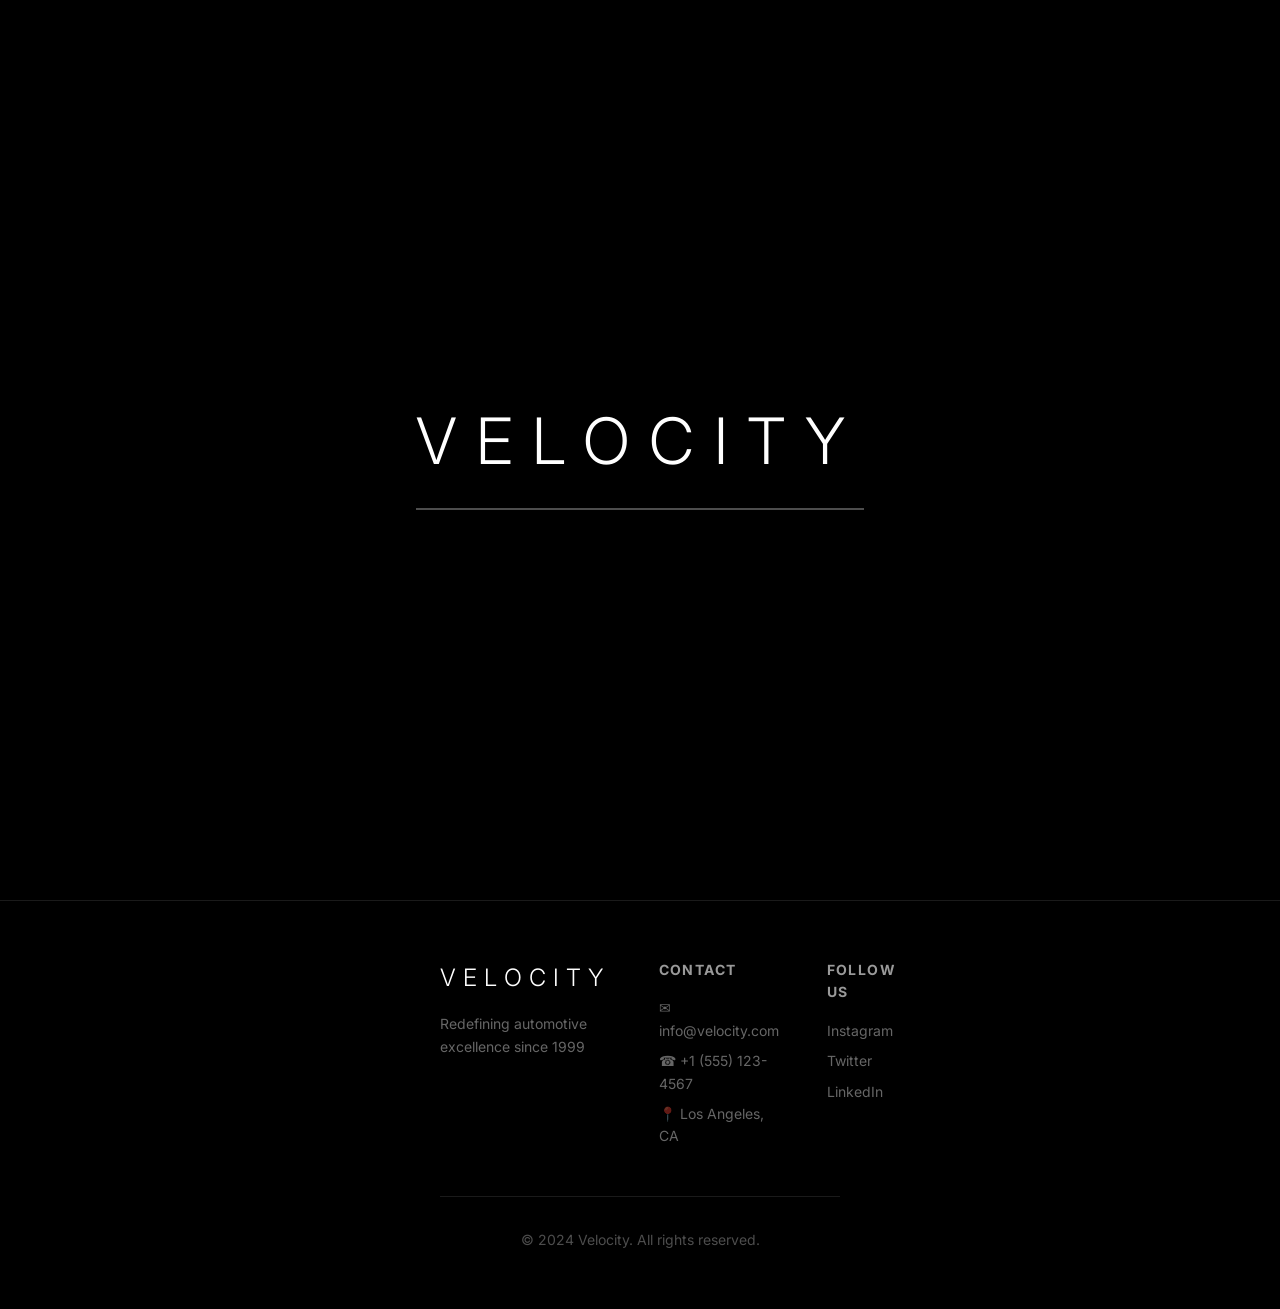
==== forgotpass.html @ bb0ed56a "Add files via upload" ====
<!DOCTYPE html>
<html lang="en">
<head>
    <meta charset="UTF-8">
    <meta name="viewport" content="width=device-width, initial-scale=1.0">
    <title>Velocity - Premium Car Showcase</title>
    <link rel="stylesheet" href="login_style.css?v=2">
    <link rel="preconnect" href="https://fonts.googleapis.com">
    <link rel="preconnect" href="https://fonts.gstatic.com" crossorigin>
    <link href="https://fonts.googleapis.com/css2?family=Inter:wght@100;200;300;400;500;600;700&display=swap" rel="stylesheet">
</head>
<body>
    <!-- Loading Screen -->
    <div id="loading-screen" class="loading-screen">
        <div class="loading-content">
            <div class="loading-text">VELOCITY</div>
            <div class="loading-bar"></div>
        </div>
    </div>

    <!-- Navigation -->
    <nav class="navbar" id="navbar">
        <div class="nav-logo">VELOCITY</div>
        <div class="nav-links">
            <a href="#showcase">SHOWCASE</a>
            <a href="#about">ABOUT</a>
            <a href="#contact">CONTACT</a>
            <a href="sign_up.html" class="logout-link">Sign Up</a>
        </div>
    </nav>

    <!-- Hero Section -->
    <section class="hero" id="hero">
        <div class="hero-background"></div>
        <div class="hero-content">
            <div class="hero-category fade-in-up">HYPERCAR</div>
            <div class="hero-title">
                <h1 class="hero-title-line fade-in-up">Phantom</h1>
                <h1 class="hero-title-line fade-in-up delay-1">Velocity</h1>
            </div>
            <p class="hero-tagline fade-in-up delay-2">Where Engineering Meets Art</p>
            <div class="hero-specs fade-in-up delay-3">
                <div class="spec-item">
                    <div class="spec-value">1,500 HP</div>
                    <div class="spec-label">POWER</div>
                </div>
                <div class="spec-item">
                    <div class="spec-value">350 km/h</div>
                    <div class="spec-label">TOP SPEED</div>
                </div>
                <div class="spec-item">
                    <div class="spec-value">0-100 in 2.3s</div>
                    <div class="spec-label">ACCELERATION</div>
                </div>
            </div>
        </div>
        
        
        <div class="container">
        <div class="card">
            <h1>Fine Your Email</h1>
            <h4>Hi! Welcome Back, You've Been Missed</h4>

            <div class="Input_group">
                <input type="email" id="email" required placeholder=" ">
                <label for="email">Enter Email</label>
            </div>

            <div class="findcode">
                <p><a href="#" class="findcode-link">Get Code</a></p>
            </div>

            <div class="Input_group">
                <input type="codesms" id="codesms" required placeholder=" ">
                <label for="codesms">Enter Code</label>
            </div>

            <div class="hero_btns">
                <a href="showcase.html" class="btn">Sign In</a>
            </div>

            <div class="footer-links">
                <p>Go back to <a href="sign_up.html" class="green-link">Sign Up</a></p>
            </div>
        </div>
    </div>
    </section>

   

    <!-- Footer -->
    <footer class="footer">
        <div class="container">
            <div class="footer-grid">
                <div class="footer-col">
                    <div class="footer-logo">VELOCITY</div>
                    <p>Redefining automotive excellence since 1999</p>
                </div>
                <div class="footer-col">
                    <h3>CONTACT</h3>
                    <div class="footer-contact">
                        <div>✉ info@velocity.com</div>
                        <div>☎ +1 (555) 123-4567</div>
                        <div>📍 Los Angeles, CA</div>
                    </div>
                </div>
                <div class="footer-col">
                    <h3>FOLLOW US</h3>
                    <div class="footer-social">
                        <a href="#">Instagram</a>
                        <a href="#">Twitter</a>
                        <a href="#">LinkedIn</a>
                    </div>
                </div>
            </div>
            <div class="footer-bottom">
                © 2024 Velocity. All rights reserved.
            </div>
        </div>
    </footer>

    <!-- Toast Notification -->
    <div id="toast" class="toast"></div>

    <script src="script.js"></script>
</body>
</html>
---- login_style.css ----
/* ===================================
   RESET & BASE STYLES
   =================================== */
* {
    margin: 0;
    padding: 0;
    box-sizing: border-box;
}

:root {
    --bg-black: #000000;
    --bg-dark: #0a0a0a;
    --bg-darker: #050505;
    --text-white: #ffffff;
    --text-gray: rgba(255, 255, 255, 0.6);
    --text-light: rgba(255, 255, 255, 0.4);
    --border-color: rgba(255, 255, 255, 0.1);
    --transition: all 0.3s ease;
}

html {
    scroll-behavior: smooth;
    overflow-x: hidden;
}

body {
    font-family: 'Inter', -apple-system, BlinkMacSystemFont, 'Segoe UI', sans-serif;
    background: var(--bg-black);
    color: var(--text-white);
    line-height: 1.6;
    overflow-x: hidden;
    -webkit-font-smoothing: antialiased;
    -moz-osx-font-smoothing: grayscale;
}

/* Custom Scrollbar */
::-webkit-scrollbar {
    width: 8px;
}

::-webkit-scrollbar-track {
    background: var(--bg-black);
}

::-webkit-scrollbar-thumb {
    background: rgba(255, 255, 255, 0.2);
    border-radius: 4px;
}

::-webkit-scrollbar-thumb:hover {
    background: rgba(255, 255, 255, 0.3);
}

::selection {
    background: rgba(255, 255, 255, 0.2);
    color: white;
}

/* Container */
.container {
    max-width: 1400px;
    margin: 0 auto;
    padding: 0 2rem;
}

/* ===================================
   LOADING SCREEN
   =================================== */
.loading-screen {
    position: fixed;
    inset: 0;
    z-index: 9999;
    background: var(--bg-black);
    display: flex;
    align-items: center;
    justify-content: center;
    transition: opacity 0.5s ease;
}

.loading-screen.hidden {
    opacity: 0;
    pointer-events: none;
}

.loading-content {
    text-align: center;
}

.loading-text {
    font-size: 4rem;
    font-weight: 300;
    letter-spacing: 0.3em;
    margin-bottom: 1rem;
    animation: pulse 1.5s infinite;
}

.loading-bar {
    height: 2px;
    background: rgba(255, 255, 255, 0.3);
    animation: loading 1.5s ease-in-out;
}

@keyframes pulse {
    0%, 100% { transform: scale(1); }
    50% { transform: scale(1.1); }
}

@keyframes loading {
    0% { width: 0; }
    100% { width: 100%; }
}

/* ===================================
   NAVIGATION
   =================================== */
.navbar {
    position: fixed;
    top: 0;
    left: 0;
    right: 0;
    z-index: 1000;
    padding: 1.5rem 2rem;
    display: flex;
    justify-content: space-between;
    align-items: center;
    backdrop-filter: blur(12px);
    background: rgba(0, 0, 0, 0.3);
    border-bottom: 1px solid var(--border-color);
    opacity: 0;
    transform: translateY(-100%);
    animation: slideDown 0.8s ease forwards;
    animation-delay: 2s;
}

.nav-logo {
    font-size: 1.5rem;
    font-weight: 300;
    letter-spacing: 0.3em;
}

.nav-links {
    display: flex;
    gap: 2rem;
}

.nav-links a {
    color: var(--text-white);
    text-decoration: none;
    font-size: 0.875rem;
    letter-spacing: 0.15em;
    transition: var(--transition);
}

.nav-links a.logout-link:hover {
    color: red;
}

.nav-links a:hover {
    color: var(--text-gray);
}

/* Active / current navigation link */
.nav-links a.active {
    color: #068fff;
    text-shadow: 0 0 10px rgba(6, 143, 255, 0.25);
    position: relative;
}

.nav-links a.active::after {
    content: '';
    position: absolute;
    left: 50%;
    transform: translateX(-50%);
    bottom: -6px;
    width: 60%;
    height: 3px;
    background: linear-gradient(90deg, rgba(6,143,255,0.9), rgba(56,189,248,0.6));
    border-radius: 2px;
    box-shadow: 0 6px 18px rgba(6,143,255,0.12);
}

.nav-links a.logout-link:hover {
    color: red !important;
}

@keyframes slideDown {
    to {
        opacity: 1;
        transform: translateY(0);
    }
}

/* ===================================
   HERO SECTION
   =================================== */
.hero {
    position: relative;
    height: 100vh;
    display: flex;
    align-items: center;
    justify-content: center;
    overflow: hidden;
}

.hero-background {
    position: absolute;
    inset: 0;
    background-image: url('https://images.unsplash.com/photo-1503376780353-7e6692767b70?w=1920&q=80');
    background-size: cover;
    background-position: center;
    z-index: 0;
}

.hero-background::after {
    content: '';
    position: absolute;
    inset: 0;
    background: linear-gradient(to bottom, rgba(0,0,0,0.7), rgba(0,0,0,0.5), rgba(0,0,0,1));
}

.hero-content {
    position: relative;
    z-index: 10;
    text-align: center;
    padding: 0 1rem;
}

.hero-category {
    font-size: 0.875rem;
    letter-spacing: 0.3em;
    margin-bottom: 1.5rem;
    color: var(--text-gray);
}

.hero-title {
    margin-bottom: 2rem;
}

.hero-title-line {
    font-size: clamp(4rem, 10vw, 8rem);
    font-weight: 300;
    line-height: 1;
    letter-spacing: -0.02em;
    overflow: hidden;
}

.hero-tagline {
    font-size: clamp(1.25rem, 3vw, 1.75rem);
    font-weight: 300;
    margin-bottom: 3rem;
    color: var(--text-gray);
    max-width: 800px;
    margin-left: auto;
    margin-right: auto;
}

.hero-specs {
    display: flex;
    gap: 3rem;
    justify-content: center;
    font-size: 0.875rem;
    letter-spacing: 0.15em;
}

.spec-item {
    text-align: center;
}

.spec-value {
    font-size: 2rem;
    font-weight: 300;
    margin-bottom: 0.25rem;
}

.spec-label {
    color: var(--text-light);
}

.scroll-indicator {
    position: absolute;
    bottom: 3rem;
    left: 50%;
    transform: translateX(-50%);
    display: flex;
    flex-direction: column;
    align-items: center;
    gap: 0.5rem;
    color: var(--text-light);
    font-size: 0.75rem;
    letter-spacing: 0.15em;
}

.scroll-arrow {
    animation: bounce 1.5s infinite;
}

@keyframes bounce {
    0%, 100% { transform: translateY(0); }
    50% { transform: translateY(10px); }
}

/* Fade In Animations */
.fade-in-up {
    opacity: 0;
    animation: fadeInUp 0.8s ease forwards;
}

.fade-in-up.delay-1 {
    animation-delay: 0.2s;
}

.fade-in-up.delay-2 {
    animation-delay: 0.4s;
}

.fade-in-up.delay-3 {
    animation-delay: 0.6s;
}

.fade-in-up.delay-4 {
    animation-delay: 0.8s;
}

@keyframes fadeInUp {
    from {
        opacity: 0;
        transform: translateY(30px);
    }
    to {
        opacity: 1;
        transform: translateY(0);
    }
}

/* ===================================
   MARQUEE
   =================================== */
.marquee {
    position: relative;
    overflow: hidden;
    padding: 2rem 0;
    border-top: 1px solid var(--border-color);
    border-bottom: 1px solid var(--border-color);
    background: rgba(255, 255, 255, 0.02);
}

.marquee-content {
    display: flex;
    gap: 3rem;
    white-space: nowrap;
    font-size: 2.5rem;
    font-weight: 300;
    letter-spacing: 0.15em;
    color: rgba(255, 255, 255, 0.2);
    animation: marquee 20s linear infinite;
}

@keyframes marquee {
    0% { transform: translateX(0); }
    100% { transform: translateX(-50%); }
}

/* ===================================
   SHOWCASE SECTION
   =================================== */
.showcase {
    padding: 8rem 0;
}

.section-header {
    text-align: center;
    margin-bottom: 5rem;
}

.section-header h2 {
    font-size: clamp(3rem, 7vw, 5rem);
    font-weight: 300;
    line-height: 1.1;
    letter-spacing: -0.02em;
    margin-bottom: 1.5rem;
}

.section-header p {
    font-size: 1.25rem;
    color: var(--text-gray);
    max-width: 800px;
    margin: 0 auto;
}

.car-category {
    display: grid;
    grid-template-columns: 1fr 1fr;
    gap: 3rem;
    margin-bottom: 8rem;
    align-items: center;
    opacity: 0;
    transform: translateY(50px);
    transition: opacity 0.8s ease, transform 0.8s ease;
}
/* ===================================
   FOOTER
   =================================== */
.footer {
    border-top: 1px solid var(--border-color);
    padding: 3rem 0;
}

.footer-grid {
    display: grid;
    grid-template-columns: repeat(3, 1fr);
    gap: 3rem;
    margin-bottom: 3rem;
}

.footer-logo {
    font-size: 1.5rem;
    font-weight: 300;
    letter-spacing: 0.3em;
    margin-bottom: 1rem;
}

.footer-col p {
    color: var(--text-light);
    font-size: 0.875rem;
}

.footer-col h3 {
    font-size: 0.875rem;
    letter-spacing: 0.1em;
    color: var(--text-gray);
    margin-bottom: 1rem;
}

.footer-contact,
.footer-social {
    display: flex;
    flex-direction: column;
    gap: 0.5rem;
    font-size: 0.875rem;
    color: var(--text-light);
}

.footer-social a {
    color: var(--text-light);
    text-decoration: none;
    transition: color 0.3s ease;
}

.footer-social a:hover {
    color: var(--text-white);
}

.footer-bottom {
    text-align: center;
    font-size: 0.875rem;
    color: rgba(255, 255, 255, 0.3);
    padding-top: 2rem;
    border-top: 1px solid var(--border-color);
}


.container {
    width: min(100%, 420px);
    padding: 10px;
    z-index: 1;
}

.card {
    width: 100%;
    padding: 28px 24px;
    background: rgba(255, 255, 255, 0.12);
    backdrop-filter: blur(16px);
    -webkit-backdrop-filter: blur(16px);
    border: 1px solid rgba(255, 255, 255, 0.2);
    border-radius: 20px; 
    box-shadow: 0 8px 32px 0 rgba(0, 0, 0, 0.37);
    color: #ffffff;
}

.card h1 {
    font-size: 24px;
    margin-bottom: 4px;
    color: #ffffff;
    text-align: center;
}

.card h4 {
    font-size: 13px;
    color: #94a3b8;
    font-weight: 400;
    margin-bottom: 24px;
    margin-top: 12px;
    text-align: center;
}

.footer-links p{
    text-align: center;
    color: #64748b;
    margin: 12px;
}
.Input_group {
    position: relative;
    width: 100%;
    margin: 24px 0;
}

.Input_group input, 
.Input_group select {
    width: 100%;
    padding: 12px 14px;
    border: 1.5px solid #068fff;
    border-radius: 20px;
    font-size: 14px;
    outline: none;
    background: transparent;
}

.Input_group label {
    position: absolute;
    top: 50%;
    left: 12px;
    transform: translateY(-50%);
    color: #64748b;
    font-size: 14px;
    pointer-events: none;
    transition: all 0.3s ease;
    background: transparent;
    padding: 0 4px;
}
.Input_group input:focus + label,
.Input_group input:not(:placeholder-shown) + label {
    top: -8px;
    font-size: 13px;
    color: #068fff;
    background: transparent;
}
.hero_btns {
    display: flex;
    gap: 10px;
    margin-top: 20px;
}

.btn {
    flex: 1;
    text-align: center;
    background: #08428c;
    color: #ffffff;
    text-decoration: none;
    font-weight: 600;
    font-size: 12px;
    text-transform: uppercase;
    padding: 12px 8px;
    letter-spacing: 0.5px;
    transition: all 0.3s ease;
    border-radius: 18px;
}

.btn:hover {
    background: #38bdf8;
    color: #0f172a;
    box-shadow: 0 0 15px rgba(56, 189, 248, 0.5);
}




/* ===================================
   RESPONSIVE
   =================================== */
@media (max-width: 768px) {
    .container {
        width: min(100%, 420px);
        padding: 0 1.25rem;
    }

    .card {
        padding: 22px 18px;
        border-radius: 16px;
    }

    .card h1 {
        font-size: 20px;
    }

    .card h4 {
        font-size: 12px;
    }

    .Input_group input,
    .Input_group select {
        padding: 10px 12px;
        font-size: 13px;
        border-radius: 16px;
    }

    .Input_group label {
        font-size: 13px;
    }

    .hero_btns {
        flex-direction: column;
        gap: 12px;
    }

    .btn {
        font-size: 13px;
        padding: 10px 10px;
        border-radius: 16px;
    }

    /* small-screen navbar, hero and loading tweaks */
    .navbar {
        padding: 1rem 1.25rem;
    }

    .loading-text {
        font-size: 3rem;
    }

    .hero {
        height: auto;
        padding: 6rem 0;
        display: flex;
        flex-direction: column;
        align-items: center;
        gap: 1.5rem;
    }

    .hero-content {
        padding: 0 0.5rem;
    }

    .nav-links {
        display: none;
    }

    .footer-grid {
        grid-template-columns: 1fr;
    }

    .container {
        margin-top: 2rem;
        width: min(100%, 420px);
        padding: 0 1rem;
    }

    .card {
        max-width: 420px;
        margin: 0 auto;
    }

    .hero-title-line {
        font-size: clamp(2.5rem, 8vw, 4.5rem);
        line-height: 1.05;
    }

    .marquee-content {
        font-size: 2rem;
    }

    .spec-value {
        font-size: 1.5rem;
    }
}

@media (max-width: 480px) {
    .container {
        width: 100%;
        padding: 0 1rem;
    }

    .card {
        padding: 18px 14px;
        border-radius: 14px;
    }

    .card h1 {
        font-size: 18px;
    }

    .card h4 {
        font-size: 11px;
    }

    .Input_group input,
    .Input_group select {
        padding: 10px 10px;
        font-size: 13px;
    }

    .Input_group label {
        top: -6px;
    }

    .hero_btns {
        gap: 10px;
    }

    .btn {
        font-size: 12px;
        padding: 10px 8px;
    }

    /* extra mobile tweaks */
    .navbar {
        padding: 0.75rem 1rem;
    }

    .loading-text {
        font-size: 2.5rem;
    }

    .hero-tagline {
        font-size: 1rem;
        max-width: 100%;
    }

    /* reduce large hero headings and marquee on small screens */
    .hero-title-line {
        font-size: clamp(1.6rem, 10vw, 3rem);
        line-height: 1.05;
        letter-spacing: -0.01em;
    }

    .marquee-content {
        font-size: 1.2rem;
    }

    .spec-value {
        font-size: 1rem;
    }

    .spec-value {
        font-size: 1.25rem;
    }

    .Input_group textarea {
        min-height: 100px;
    }
}
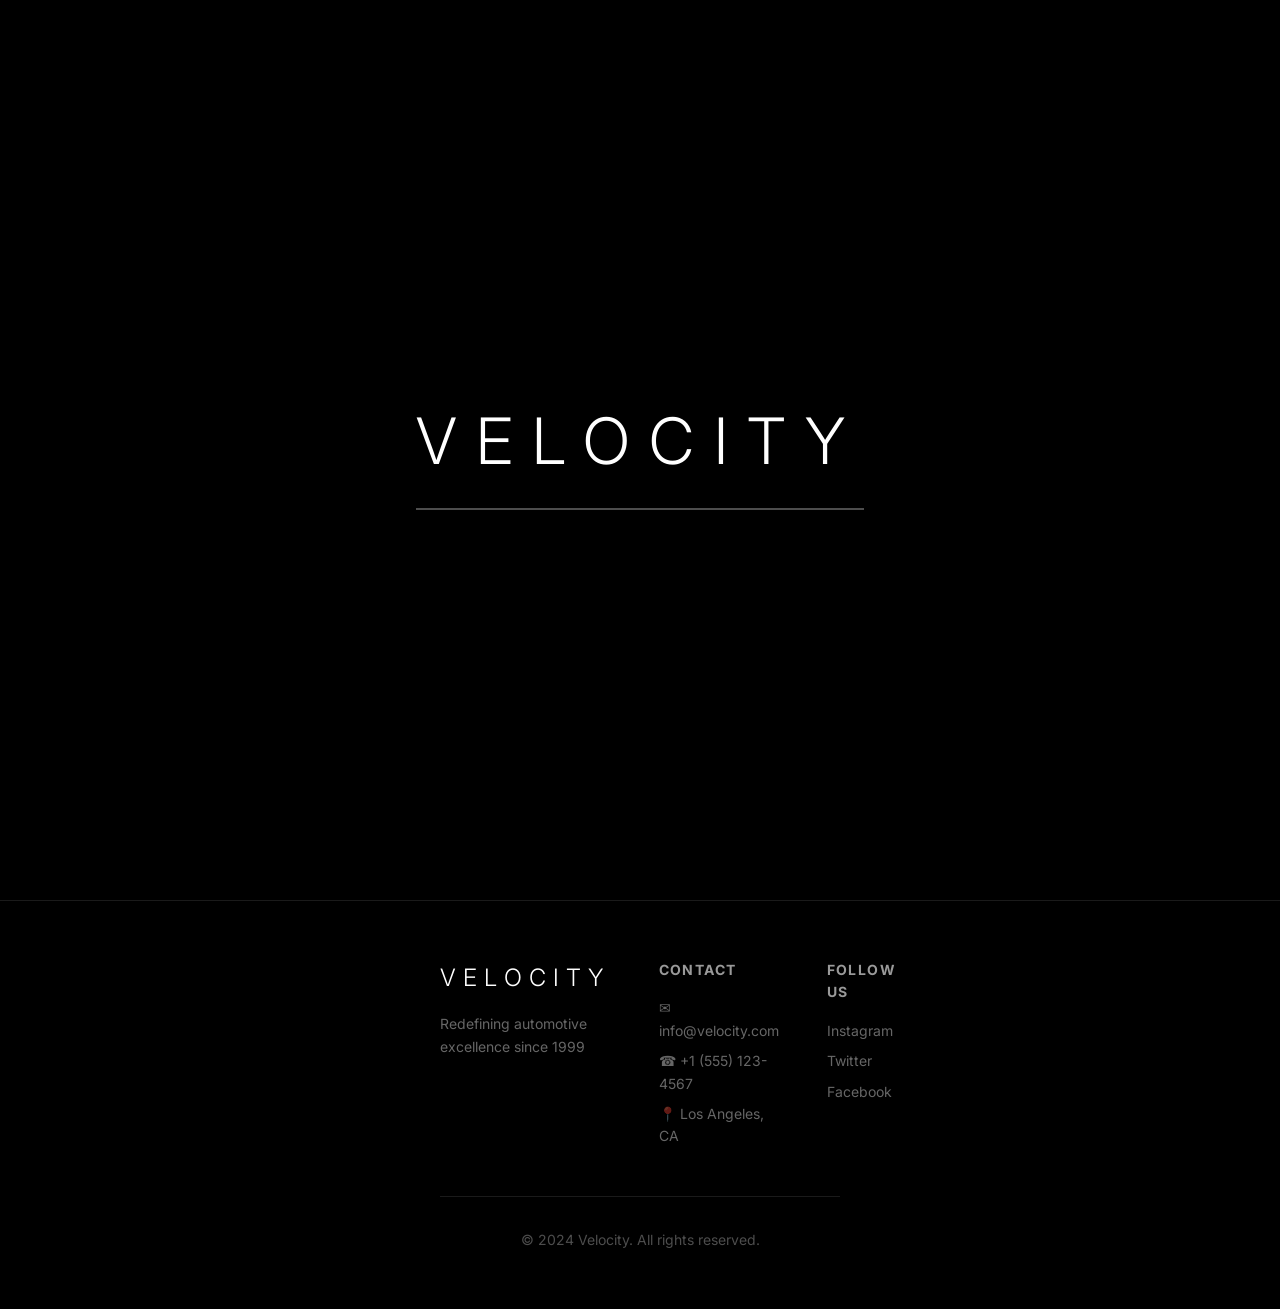
==== commit 7486fa5f: "Update forgotpass.html" ====
--- a/forgotpass.html
+++ b/forgotpass.html
@@ -109,7 +109,7 @@
                     <div class="footer-social">
                         <a href="#">Instagram</a>
                         <a href="#">Twitter</a>
-                        <a href="#">LinkedIn</a>
+                        <a href="#">Facebook</a>
                     </div>
                 </div>
             </div>
@@ -124,4 +124,4 @@
 
     <script src="script.js"></script>
 </body>
-</html>+</html>
